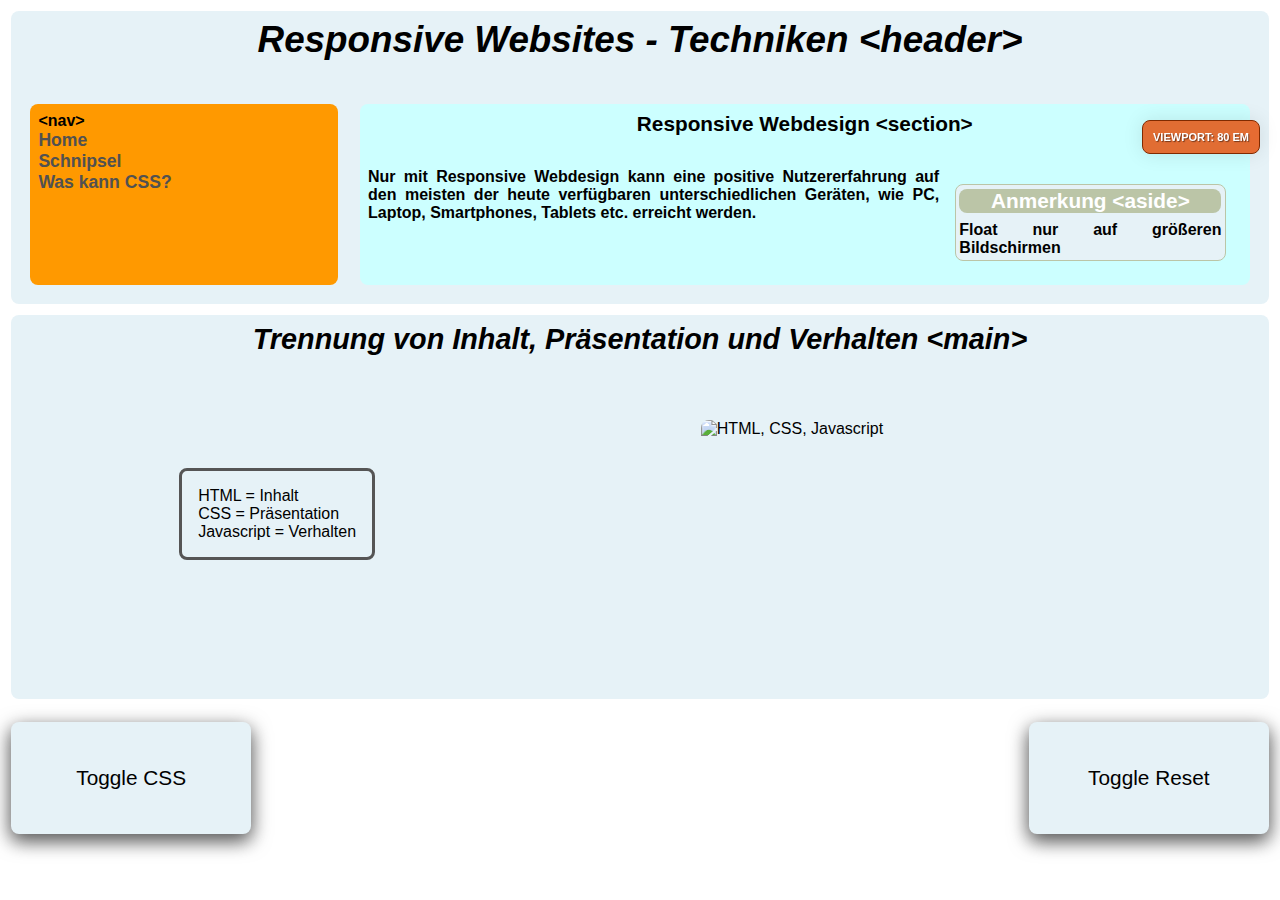
==== index.html @ 1b35a9f1 "Setup" ====
<!DOCTYPE html>
<html lang="de">
	<head>
		<meta charset="utf-8">
		<!-- Für Mobilgeräte initialen Zoom abschalten -->
		<meta name="viewport" content="width=device-width, initial-scale=1.0">
		<!-- Angaben für Suchmaschinen -->
		<!-- Beschreibung -->
		<meta name="description" content="Eine Seite über HTML und CSS.">
		<!-- Stichwörter -->
		<meta name="keywords" content="HTML, CSS, Javascript">
		<title>
			Responsive Websites - Techniken
		</title>
		<link id="css" rel="stylesheet" type="text/css" href="demo.css">
		<script src="https://ajax.googleapis.com/ajax/libs/jquery/2.1.3/jquery.min.js"></script>
		<!-- async Seite weiterladen während Skript eingelesen wird!! -->
		<script src="demo.js" async></script>
	</head>
	<body>
		<header class="containers">
			<h1>
				Responsive Websites - Techniken &lt;header&gt;
			</h1>
			<section id="header_section" class="header_section_flex">
				<!-- Ein Element kann zu mehreren Klassen gehören -->
				<nav id="navigation" class="header_bold containers">
					<!-- Side navigation -->
					<p> &lt;nav&gt; </p>
					<a href="#">Home</a>
					<a href="snippets.html">Schnipsel</a>
					<a href="http://www.csszengarden.com/">Was kann CSS?</a>
				</nav>
				<!-- Ein Element kann zu mehreren Klassen gehören -->
				<article id="header_article" class="header_bold containers">
					<h3>Responsive Webdesign &lt;section&gt;</h3>
					<aside id="anmerkung">
						<h3>Anmerkung &lt;aside&gt;</h3>
						<p>
							Float nur auf größeren Bildschirmen
						</p>
					</aside>
					<p>
						Nur mit Responsive Webdesign kann eine positive Nutzererfahrung auf den 
						meisten der heute verfügbaren unterschiedlichen Geräten, wie PC, Laptop, 
						Smartphones, Tablets etc. erreicht werden.
					</p>
				</article>
			</section>
		</header>

<!-- Als Aufgabe -->
		<main  class="containers">
			<h2> Trennung von Inhalt, Präsentation und Verhalten &lt;main&gt;</h2>
			<div id="main_content">
				<img src="trennung.png" alt="HTML, CSS, Javascript">
				<p>
					<span>HTML = Inhalt</span>
					<span>CSS = Präsentation</span>
					<span>Javascript = Verhalten</span>
				</p>
			</div>
		</main>
<!-- Ende Aufgabe -->

		<div class="button_div">
			<button id="btn_togglecss" class="containers">Toggle CSS</button>
			<button id ="btn_togglereset" class="containers">Toggle Reset</button>
		</div>
	</body>
</html>
---- demo.css ----
﻿/* Universalselektor */
	* {
		font-family: Arial, Verdana, sans-serif; 
		text-align: justify;
		font-size:1rem;
		padding: 0;
		margin: 0;
		border-radius: 0.5rem;
	}

/* Allgemeine Einstellungen, gelten für alle Elemente mit diesem Namen*/
	p { 
		font-size:1rem
	}

	h1 { 
		font-size: 1.8rem; 
		font-style: italic;
	}

	h2 { 
		font-size: 1.4rem; 
		font-style: italic;
	}

	h3 { 
		font-size: 1.2rem; 
	}
/* Für alle Überschriften Text zentrieren, untere margin 2rem*/
	h1, h2, h3 {
		text-align: center;
		margin-bottom: 2rem;		
	}
/*Ende*/
	li { 
		font-size: 1.2rem;
	}

	body {
		background-image: url(back.jpg);
	}

	main {
		min-height: 23rem;
		display:block;
		text-align: center;
	}

	button {
		font-size: 1.3rem;
		width: 15rem;
		height: 7rem;
		box-shadow: 0 8px 16px 0 rgba(0,0,0,0.2), 0 6px 20px 0 rgba(0,0,0,0.6);
		text-align: center;
	}

/************************************************************************/
/* Nachfahrenselektor */
	main img{
		width: 15rem;
		height: 15rem;
	}

	#main_content p{
		margin-top: 1rem; 
		margin-left:2rem;
		display:table;
		border: 3px solid;
		border-color: #555555;
		padding: 1em;
	}

    /*Aufgabe main span als Tabellenzeile margin 1rem*/
	main span{
		display: table-row;
		margin: 1em;
	}
	/*Ende*/

/* Kindselektor */	
	main>div{
		width: 15rem;
		margin:auto;
	}
/************************************************************************/
/* Klasse statt Masse */
	/* header, main, button{ */
	.containers {
		margin: .7rem;
		padding: .5rem;
		border: none;
		background-color: #e6f2f7;
	}

	.header_bold {
		font-weight: bold;
	}

	#header_article{
		background: #CCFFFF;
	}

/************************************************************************/
/* Kindselektor */
	#header_article > p{
		margin-top: 2em;
	}

/************************************************************************/
/* ID-Selektor*/
	#navigation {
		min-width: 9rem;
		background: #FF9900;
		/***** Sticky *****
		position: sticky;
		top: 0;
		width: 90%;*/
	}

	#anmerkung {
		background-color: #e6f2f7;
		border: 1px solid;	
		border-color: #bbc5a7;
		margin: 1rem;
		padding: 0.2rem;
		width:30%;
		min-width: 10rem;
	}

	#anmerkung h3 {
		background-color: #bbc5a7;
		color: white;
		margin: 0 0 0.5rem;
	}

	#navigation a:link {
	  text-decoration: none;
	  font-size: 1.1rem;
	  color: #515151;
	  display: block;
	}

/** Aufgabe Farbänderung für Hover #f1f1f1, #4f4f4f**/
	#navigation a:hover {
	  color: #f1f1f1;
	  background-color: #4f4f4f;
	}
/* Ende */
/*********************************************************/
/* Zwischenbereich */
@media (min-width: 40rem) and (max-width: 60rem){
	body {
		background-color:#D79922;
		background-image:none;
		display:grid;
		grid-template-columns: 1fr 1fr;
	}
	.containers, #header_article {
		background-color:#efe2ba;
	}

	#main_content, #header_section{
		background-color:#f13c20;
	}

	/*border-box margin padding  beispiel*/
	#main_content{
		width: 20rem;
		padding: 2rem;
		border-color: #505050;
		box-sizing: border-box;
	}

	#navigation {
		background: #c5cbe3;
	}

	#header_section{
		display:grid;
		grid-template-columns: 1fr 2fr;
	}

	.button_div {
		grid-column:1/3;
		display: grid;
		grid-template-columns: 1fr 1fr;
	}

	button {
		width: auto;
	}
}

/* Auch @media (min-device-width: 60rem) { */
/* Einstellungen, die erst bei einer Anzeige mit einer Breite von mindestens 40 Zeichen der Schriftgröße wirken */
@media (min-width: 60rem){
	body,html{
		max-width: 80rem;
		min-width: 60rem;
		margin: 0 auto;
	}   

	h1 { 
		font-size: 2.3rem; 
	}

	h2 { 
		font-size: 1.8rem; 
	}

	h3 { 
		font-size: 1.3rem; 
	}


/*******************************/
/* Flexdesign */
	.header_section_flex {
		display: flex;
		min-height: 10rem;
		max-height: 30rem;
		flex-direction: row; /*row-reverse, column, column-reverse*/
		flex-wrap: nowrap; /*wrap*/
	}

	.button_div {
		min-width: 35rem;
		display: flex;
		justify-content: space-between; /* flex-start, center, space-around*/
	}

	#navigation {
		flex:1;
		min-width: 9rem;
	} 

	#header_article {
		flex:3;
		min-width: 20rem;
	}
/************Ende Flex********************/

	main > div{
		width: 100%;
		margin:auto;
	}
	/** Ersetzen durch Flex Design **/
	main img{
			float: right;
			margin-right: 20rem;
			margin-top: 2rem;
			margin-left: 0rem;
	}	
	#main_content p{
			float: left;
			margin-top: 5rem;
			margin-left: 10rem;
	}	

	#anmerkung {
		float:right;
	}
	/*******************************/
}

/***************************************************************/
/* Viewport Anzeige */

#js-viewport-breitenanzeiger{
	position: fixed;
	top: 120px;
	right: 20px;
	z-index: 10000;
	background: rgba(230,72,0,0.80);
	border: 1px solid rgba(128,42,0,90);
	box-shadow: 0px 0px 20px rgba(0,0,0,0.10);
	padding: 10px;
	font-size: 11px;
	font-weight: bold;
	color: rgba(255,255,255,1);
	font-family: Arial, Verdana, sans-serif;
	text-shadow: 1px 1px 1px rgba(0,0,0,0.50);
	text-transform: uppercase;
}

/***************************************************************/
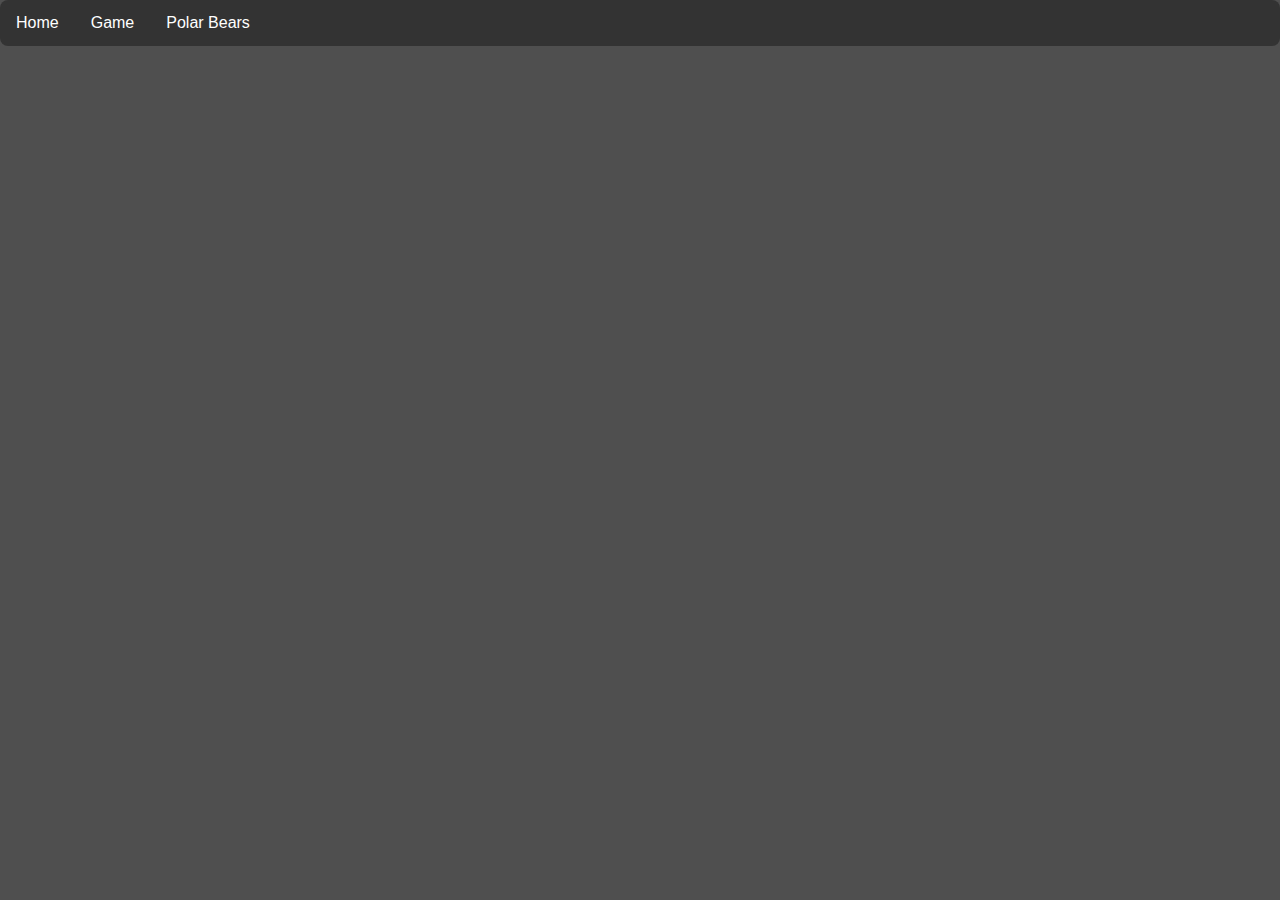
==== commit 5ed07cf8: "Add polar bears + tabs + geolocation" ====
--- a/index.html
+++ b/index.html
@@ -1,71 +1,22 @@
 <!DOCTYPE html>
-<html lang="de">
-	<head>
-		<meta charset="utf-8">
-		<!-- Für Mobilgeräte initialen Zoom abschalten -->
-		<meta name="viewport" content="width=device-width, initial-scale=1.0">
-		<!-- Angaben für Suchmaschinen -->
-		<!-- Beschreibung -->
-		<meta name="description" content="Eine Seite über HTML und CSS.">
-		<!-- Stichwörter -->
-		<meta name="keywords" content="HTML, CSS, Javascript">
-		<title>
-			Responsive Websites - Techniken
-		</title>
-		<link id="css" rel="stylesheet" type="text/css" href="demo.css">
-		<script src="https://ajax.googleapis.com/ajax/libs/jquery/2.1.3/jquery.min.js"></script>
-		<!-- async Seite weiterladen während Skript eingelesen wird!! -->
-		<script src="demo.js" async></script>
-	</head>
-	<body>
-		<header class="containers">
-			<h1>
-				Responsive Websites - Techniken &lt;header&gt;
-			</h1>
-			<section id="header_section" class="header_section_flex">
-				<!-- Ein Element kann zu mehreren Klassen gehören -->
-				<nav id="navigation" class="header_bold containers">
-					<!-- Side navigation -->
-					<p> &lt;nav&gt; </p>
-					<a href="#">Home</a>
-					<a href="snippets.html">Schnipsel</a>
-					<a href="http://www.csszengarden.com/">Was kann CSS?</a>
-				</nav>
-				<!-- Ein Element kann zu mehreren Klassen gehören -->
-				<article id="header_article" class="header_bold containers">
-					<h3>Responsive Webdesign &lt;section&gt;</h3>
-					<aside id="anmerkung">
-						<h3>Anmerkung &lt;aside&gt;</h3>
-						<p>
-							Float nur auf größeren Bildschirmen
-						</p>
-					</aside>
-					<p>
-						Nur mit Responsive Webdesign kann eine positive Nutzererfahrung auf den 
-						meisten der heute verfügbaren unterschiedlichen Geräten, wie PC, Laptop, 
-						Smartphones, Tablets etc. erreicht werden.
-					</p>
-				</article>
-			</section>
-		</header>
+<html>
+<head>
+    <meta charset="utf-8">
+    <meta id="theme-color" name="theme-color" content="#ffffff">
+    <base target="_blank">
+    <title>Mobile Computing</title>
+    <link href="//fonts.googleapis.com/css?family=Roboto:300,400,500,700" rel="stylesheet" type="text/css">
+    <link rel="stylesheet" href="main.css"/>
+</head>
 
-<!-- Als Aufgabe -->
-		<main  class="containers">
-			<h2> Trennung von Inhalt, Präsentation und Verhalten &lt;main&gt;</h2>
-			<div id="main_content">
-				<img src="trennung.png" alt="HTML, CSS, Javascript">
-				<p>
-					<span>HTML = Inhalt</span>
-					<span>CSS = Präsentation</span>
-					<span>Javascript = Verhalten</span>
-				</p>
-			</div>
-		</main>
-<!-- Ende Aufgabe -->
+<body>
+    <ul>
+        <li><a href="index.html">Home</a></li>
+        <li><a href="game.html">Game</a></li>
+        <li><a href="about.html">Polar Bears</a></li>
+    </ul> 
 
-		<div class="button_div">
-			<button id="btn_togglecss" class="containers">Toggle CSS</button>
-			<button id ="btn_togglereset" class="containers">Toggle Reset</button>
-		</div>
-	</body>
+
+
+</body>
 </html>--- a/main.css
+++ b/main.css
@@ -0,0 +1,117 @@
+﻿/* Universalselektor */
+	* {
+		font-family: Arial, Verdana, sans-serif; 
+		text-align: justify;
+		font-size:1rem;
+		padding: 0;
+		margin: 0;
+		border-radius: 0.5rem;
+	}
+
+/* Allgemeine Einstellungen, gelten für alle Elemente mit diesem Namen*/
+	p { 
+		font-size:1rem;
+		color:azure;
+	}
+
+	h1 { 
+		font-size: 1.8rem; 
+		font-style: normal;
+		align-self:flex-start;
+		padding: 1rem;
+	}
+
+	h2 { 
+		font-size: 1.4rem; 
+		font-style: italic;
+	}
+
+	h3 { 
+		font-size: 1.2rem; 
+	}
+	h1, h2, h3 {
+		text-align: left;
+		color:azure;		
+	}
+	ul {
+	  list-style-type: none;
+	  margin: 0;
+	  padding: 0;
+	  overflow: hidden;
+	  background-color: #333;
+	}
+	li { 
+		list-style-type: none;
+		color: white;
+		float: left;
+		font-size: 1.2rem;
+	}
+	li a {
+		display: block;
+		color: white;
+		text-align: center;
+		padding: 14px 16px;
+		text-decoration: none;
+	  }
+	li a:hover {
+		background-color: #c5cbe3;
+    }
+	body {
+		background-color:#4f4f4f;
+	}
+
+	main {
+		min-height: 23rem;
+		display:block;
+		text-align: center;
+	}
+
+	button {
+		font-size: 1.3rem;
+		width: 15rem;
+		height: 7rem;
+		box-shadow: 0 8px 16px 0 rgba(0,0,0,0.2), 0 6px 20px 0 rgba(0,0,0,0.6);
+		text-align: center;
+	}
+
+/************************************************************************/
+/* Nachfahrenselektor */
+	main img{
+		width: 15rem;
+		height: 15rem;
+	}
+
+	#main_content p{
+		margin-top: 1rem; 
+		margin-left:2rem;
+		display:table;
+		border: 3px solid;
+		border-color: #555555;
+		padding: 1em;
+	}
+
+
+#text {
+	min-width: 300px;
+	overflow: hidden;
+	padding: 1rem;
+}
+
+#pictures {
+	width: 500px;
+	float:left;
+	padding: 1rem;
+}
+
+#content {
+	padding: 1rem;
+}
+
+#source {
+	padding: 1rem;
+}
+
+#location {
+	padding: 2rem;
+}
+
